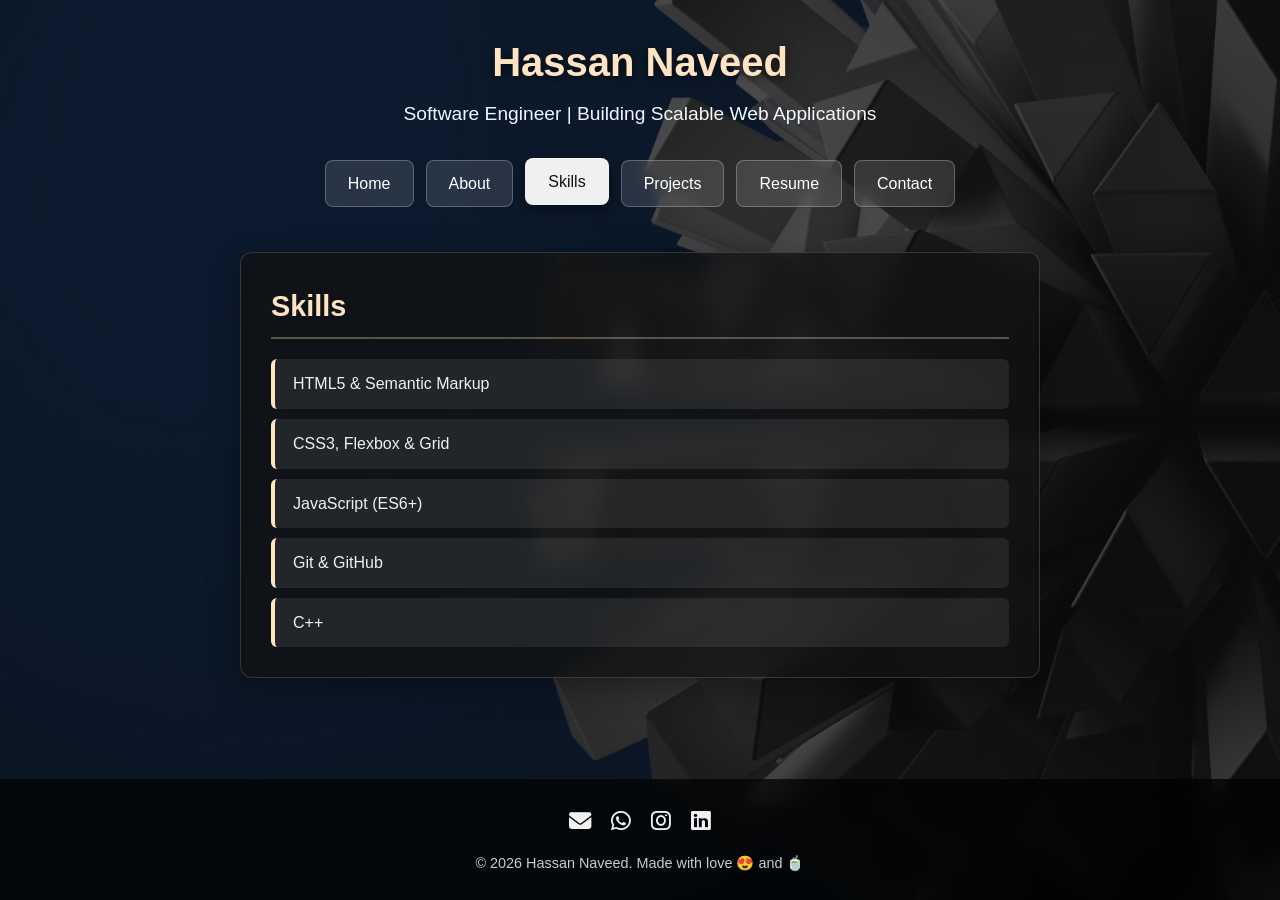
==== Hassan Nveed/skills.html @ a5668bdd "Add files via upload" ====
<!DOCTYPE html>
<html lang="en">
  <head>
    <meta charset="UTF-8">
    <meta name="viewport" content="width=device-width, initial-scale=1.0">
    <title>Skills - Hassan Naveed</title>
    <link rel="stylesheet" href="style.css">
    <link rel="stylesheet" href="https://cdnjs.cloudflare.com/ajax/libs/font-awesome/6.5.1/css/all.min.css">
    <video autoplay muted loop playsinline id="bg-video">
  <source src="video1.mp4" type="video/mp4">
  Your browser does not support HTML5 video.
</video>

<!-- Dark Overlay (Ensures text stays readable) -->
<div class="video-overlay"></div>
  </head>
  <body>

    <header>
      <h1>Hassan Naveed</h1>
      <p class="subtitle">Software Engineer | Building Scalable Web Applications</p>

      <nav aria-label="Main navigation">
        <a href="index.html">Home</a>
        <a href="about.html">About</a>
        <a href="skills.html" class="active">Skills</a>
        <a href="projects.html">Projects</a>
        <a href="resume.html">Resume</a>
        <a href="contact.html">Contact</a>
      </nav>
    </header>

    <main>
      <section id="skills">
        <h2>Skills</h2>
        <ul class="skills-list">
          <li>HTML5 & Semantic Markup</li>
          <li>CSS3, Flexbox & Grid</li>
          <li>JavaScript (ES6+)</li>
          <li>Git & GitHub</li>
          <li>C++</li>
        </ul>
      </section>
    </main>

    <footer>
  <div class="footer-socials">
    <a href="mailto:itzhassan1439@gmail.com" title="Email"><i class="fa-solid fa-envelope"></i></a>
    <a href="https://wa.me/923231046402" target="_blank" title="WhatsApp"><i class="fa-brands fa-whatsapp"></i></a>
    <a href="https://www.instagram.com/ichbin.hsn" target="_blank" title="Instagram"><i class="fa-brands fa-instagram"></i></a>
    <a href="https://www.linkedin.com/in/sh-hassan-b41b6a272/" target="_blank" title="LinkedIn"><i class="fa-brands fa-linkedin"></i></a>
  </div>
  <p>&copy; 2026 Hassan Naveed. Made with love 😍 and 🍵</p>
</footer>

  </body>
</html>
---- Hassan Nveed/style.css ----
* {
    box-sizing: border-box;
    margin: 0;
    padding: 0;
}

body {
    font-family: 'Segoe UI', Tahoma, Geneva, Verdana, sans-serif;
    color: #f0f0f0;
    line-height: 1.6;
    min-height: 100vh;
    display: flex;
    flex-direction: column;

    /* Background setup */
    background-image: url('photo1.jpg');
    background-repeat: no-repeat;
    background-size: cover;
    background-position: center center;
    background-attachment: fixed;
    background-color: #121212;
}

/* ==========================================================================
   Header & Typography
   ========================================================================== */
header {
    text-align: center;
    padding: 30px 20px 10px;
}

h1 {
    color: bisque;
    font-size: 2.5rem;
    margin-bottom: 5px;
    text-shadow: 0 2px 8px rgba(0, 0, 0, 0.6);
}

.subtitle {
    color: aliceblue;
    font-size: 1.2rem;
    font-weight: 300;
    margin-bottom: 15px;
}

/* ==========================================================================
   Navigation Bar & Buttons
   ========================================================================== */
nav[aria-label="Main navigation"] {
    display: flex;
    gap: 12px;
    justify-content: center;
    flex-wrap: wrap;
    padding: 15px;
}

nav[aria-label="Main navigation"] a {
    display: inline-block;
    padding: 10px 22px;
    background-color: rgba(255, 255, 255, 0.12);
    color: #ffffff;
    text-decoration: none;
    border-radius: 8px;
    border: 1px solid rgba(255, 255, 255, 0.25);
    font-weight: 500;
    backdrop-filter: blur(8px);
    -webkit-backdrop-filter: blur(8px);
    transition: all 0.3s ease;
}

nav[aria-label="Main navigation"] a:hover,
nav[aria-label="Main navigation"] a:focus,
nav[aria-label="Main navigation"] a.active {
    background-color: #f1f0f0;
    color: #121212;
    transform: translateY(-2px);
    box-shadow: 0 6px 16px rgba(0, 0, 0, 0.4);
}

/* ==========================================================================
   Main Content Layout & Glassmorphism Cards
   ========================================================================== */
main {
    flex: 1;
    max-width: 800px;
    width: 90%;
    margin: 20px auto 40px;
}

section {
    background: rgba(18, 18, 18, 0.75);
    border: 1px solid rgba(255, 255, 255, 0.15);
    backdrop-filter: blur(10px);
    -webkit-backdrop-filter: blur(10px);
    border-radius: 12px;
    padding: 30px;
    box-shadow: 0 8px 32px 0 rgba(0, 0, 0, 0.37);
}

h2 {
    color: bisque;
    border-bottom: 2px solid rgba(255, 228, 196, 0.3);
    padding-bottom: 8px;
    margin-bottom: 20px;
    font-size: 1.8rem;
}

h3 {
    color: #ffffff;
    margin-bottom: 8px;
}

/* Links inside sections */
a {
    color: #64b5f6;
    text-decoration: none;
    transition: color 0.2s ease;
}

a:hover {
    color: #90caf9;
    text-decoration: underline;
}

/* Profile Image */
.profile-img {
    display: block;
    max-width: 100%;
    height: auto;
    border-radius: 12px;
    margin: 0 auto 20px auto;
    border: 2px solid rgba(255, 255, 255, 0.3);
    box-shadow: 0 4px 15px rgba(0, 0, 0, 0.5);
}

/* Skills List Styling */
.skills-list {
    list-style: none;
    display: flex;
    flex-direction: column;
    gap: 10px;
}

.skills-list li {
    background: rgba(255, 255, 255, 0.08);
    padding: 12px 18px;
    border-radius: 6px;
    border-left: 4px solid bisque;
}


.project-card {
    background: rgba(255, 255, 255, 0.05);
    border: 1px solid rgba(255, 255, 255, 0.1);
    padding: 20px;
    border-radius: 8px;
    margin-bottom: 15px;
}

.project-card:last-child {
    margin-bottom: 0;
}
/* Resume Page Styling */
.btn-resume {
  display: inline-flex;
  align-items: center;
  gap: 8px;
  padding: 12px 24px;
  background-color: bisque;
  color: #121212;
  font-weight: 600;
  text-decoration: none;
  border-radius: 8px;
  border: 1px solid rgba(255, 255, 255, 0.4);
  box-shadow: 0 4px 15px rgba(0, 0, 0, 0.3);
  transition: all 0.3s ease;
}

.btn-resume:hover {
  background-color: #ffffff;
  color: #000000;
  transform: translateY(-3px);
  box-shadow: 0 6px 20px rgba(255, 228, 196, 0.4);
  text-decoration: none;
}

.pdf-container {
  width: 100%;
  margin-top: 20px;
  border-radius: 8px;
  overflow: hidden;
  border: 1px solid rgba(255, 255, 255, 0.2);
}

.pdf-container iframe {
  border: none;
}

/* footer {
    text-align: center;
    padding: 20px;
    background: rgba(0, 0, 0, 0.6);
    font-size: 0.9rem;
    color: #cccccc;
} */
 /* Footer Styles */
footer {
  text-align: center;
  padding: 25px 20px;
  background: rgba(0, 0, 0, 0.7);
  backdrop-filter: blur(8px);
  -webkit-backdrop-filter: blur(8px);
  font-size: 0.9rem;
  color: #cccccc;
  margin-top: auto;
}

.footer-socials {
  display: flex;
  justify-content: center;
  gap: 20px;
  margin-bottom: 12px;
}

.footer-socials a {
  color: #f0f0f0;
  font-size: 1.4rem;
  transition: all 0.3s ease;
}

.footer-socials a:hover {
  color: bisque;
  transform: translateY(-3px);
}


/* Typing effect with cursor that disappears immediately when done */
.typing-text {
  display: inline-block;
  overflow: hidden;
  white-space: nowrap;
  border-right: 3px solid bisque; /* The cursor line */
  width: 0;
  animation: 
    typeLetters 2.5s steps(23, end) forwards,
    blinkCursor 0.6s step-end infinite,
    hideCursor 0.1s 2.5s forwards; /* Triggers right at 2.5s when typing completes */
}

/* Expands text width */
@keyframes typeLetters {
  from { width: 0; }
  to { width: 23ch; }
}

/* Blinks cursor while typing */
@keyframes blinkCursor {
  from, to { border-color: transparent; }
  50% { border-color: bisque; }
}

/* Immediately removes cursor when typing finishes */
@keyframes hideCursor {
  to { border-right-color: transparent; }
}

/* About Page Grid & Cards Styling */
.bio {
  text-align: center;
  max-width: 800px;
  margin: 0 auto 30px auto;
  line-height: 1.6;
  font-size: 1.05rem;
}

.about-grid {
  display: grid;
  grid-template-columns: repeat(auto-fit, minmax(280px, 1fr));
  gap: 20px;
  margin-top: 25px;
}

.about-card {
  background: rgba(255, 255, 255, 0.05);
  border: 1px solid rgba(255, 255, 255, 0.15);
  backdrop-filter: blur(10px);
  padding: 20px 25px;
  border-radius: 12px;
  box-shadow: 0 4px 15px rgba(0, 0, 0, 0.3);
  transition: transform 0.3s ease;
}

.about-card:hover {
  transform: translateY(-5px);
  border-color: bisque;
}

.about-card h3 {
  color: bisque;
  font-size: 1.2rem;
  margin-bottom: 15px;
  display: flex;
  align-items: center;
  gap: 10px;
}

.about-card ul {
  list-style: none;
  padding: 0;
  margin: 0;
}

.about-card li {
  margin-bottom: 12px;
  font-size: 0.95rem;
  line-height: 1.5;
  color: #dddddd;
}

/* Fixed Fullscreen Background Video */
#bg-video {
  position: fixed;
  top: 50%;
  left: 50%;
  min-width: 100%;
  min-height: 100%;
  width: auto;
  height: auto;
  z-index: -2; /* Keeps video behind everything */
  transform: translate(-50%, -50%);
  object-fit: cover;
}

/* Semi-transparent Dark Overlay */
.video-overlay {
  position: fixed;
  top: 0;
  left: 0;
  width: 100%;
  height: 100%;
  background: rgba(18, 18, 18, 0.65); /* Adjust opacity (0.65) to make text readable */
  z-index: -1; /* Sits between video and your text */
}

/* to change my headings under ny name in index file  */

/* Subtitle container setup - ensures center alignment */
.subtitle {
  color: aliceblue;
  font-size: 1.2rem;
  font-weight: 300;
  margin-bottom: 15px;
  display: flex;
  justify-content: center;
  align-items: center;
  text-align: center;
  min-height: 1.8rem;
}

.typewriter-wrapper {
  position: relative;
  display: inline-block;
  /* text-align: center; */
}

/* Base style for each cycling word */
.typed-word {
  display: inline-block;
  overflow: hidden;
  white-space: nowrap;
  border-right: 3px solid bisque; /* Cursor */
  width: 0;
  position: absolute;
  top: 0;
  left: 50%;
  transform: translateX(-50%); /* Centers each word dynamically regardless of length */
  animation-duration: 13s;
  animation-timing-function: steps(30, end);
  animation-iteration-count: infinite;
}

/* Keep the first word in flow to reserve the container's height/spacing */
.typed-word.word-1 {
  position: relative; 
  left: 0;
  transform: none;
  animation-name: typeAndDelete1;
}

.typed-word.word-2 {
  animation-name: typeAndDelete2;
}

.typed-word.word-3 {
  animation-name: typeAndDelete3;
}

/* --- Word 1: Software Engineer (18 chars) - Slower, natural typing speed --- */
@keyframes typeAndDelete1 {
  0%, 2% { width: 0; opacity: 1; }
  25% { width: 18ch; opacity: 1; } /* Types out smoothly */
  31% { width: 18ch; opacity: 1; } /* Pauses to read */
  33% { width: 0; opacity: 1; }    /* Deletes backward */
  34%, 100% { width: 0; opacity: 0; }
}

/* --- Word 2: Full Stack Web Developer (24 chars) - Adjusted timing so it's not rushed --- */
@keyframes typeAndDelete2 {
  0%, 34% { width: 0; opacity: 0; }
  35% { opacity: 1; }
  60% { width: 24ch; opacity: 1; } /* Types out at a steady pace */
  66% { width: 18ch; opacity: 1; } /* Pauses */
  68% { width: 0; opacity: 1; }    /* Deletes backward */
  69%, 100% { width: 0; opacity: 0; }
}

/* --- Word 3: Entrepreneur (12 chars) --- */
@keyframes typeAndDelete3 {
  0%, 69% { width: 0; opacity: 0; }
  70% { opacity: 1; }
  90% { width: 12ch; opacity: 1; } /* Types out */
  96% { width: 12ch; opacity: 1; } /* Pauses */
  99% { width: 0; opacity: 1; }    /* Deletes backward */
  100% { width: 0; opacity: 0; }
}

/* live the hi emoji  */
/* Container to keep text and emoji locked together cleanly */
.typing-container {
  display: inline-flex;
  align-items: center;
  gap: 1px; /* Controlled spacing between text and emoji */
}

.typing-text {
  display: inline-block;
  overflow: hidden;
  white-space: nowrap;
  border-right: 3px solid bisque;
  width: 0;
  animation: 
    typeLetters 2.5s steps(23, end) forwards,
    blinkCursor 0.6s step-end infinite,
    hideCursor 0.1s 2.5s forwards;
}

/* Keeps emoji hidden until typing finishes at 2.5s, then fades in and starts waving */
.waving-hand {
  display: inline-block;
  opacity: 0;
  animation: 
    showEmoji 0.1s 2.5s forwards, 
    waveHand 1.5s 2.5s ease-in-out infinite;
  transform-origin: 70% 70%;
  margin-left: -4px;
}

@keyframes showEmoji {
  to { opacity: 1; }
}

@keyframes typeLetters {
  from { width: 0; }
  to { width: 23ch; }
}

@keyframes blinkCursor {
  from, to { border-color: transparent; }
  50% { border-color: bisque; }
}

@keyframes hideCursor {
  to { border-right-color: transparent; }
}

@keyframes waveHand {
  0% { transform: rotate(0deg); }
  20% { transform: rotate(14deg); }
  40% { transform: rotate(-8deg); }
  60% { transform: rotate(14deg); }
  80% { transform: rotate(-4deg); }
  100% { transform: rotate(0deg); }
}
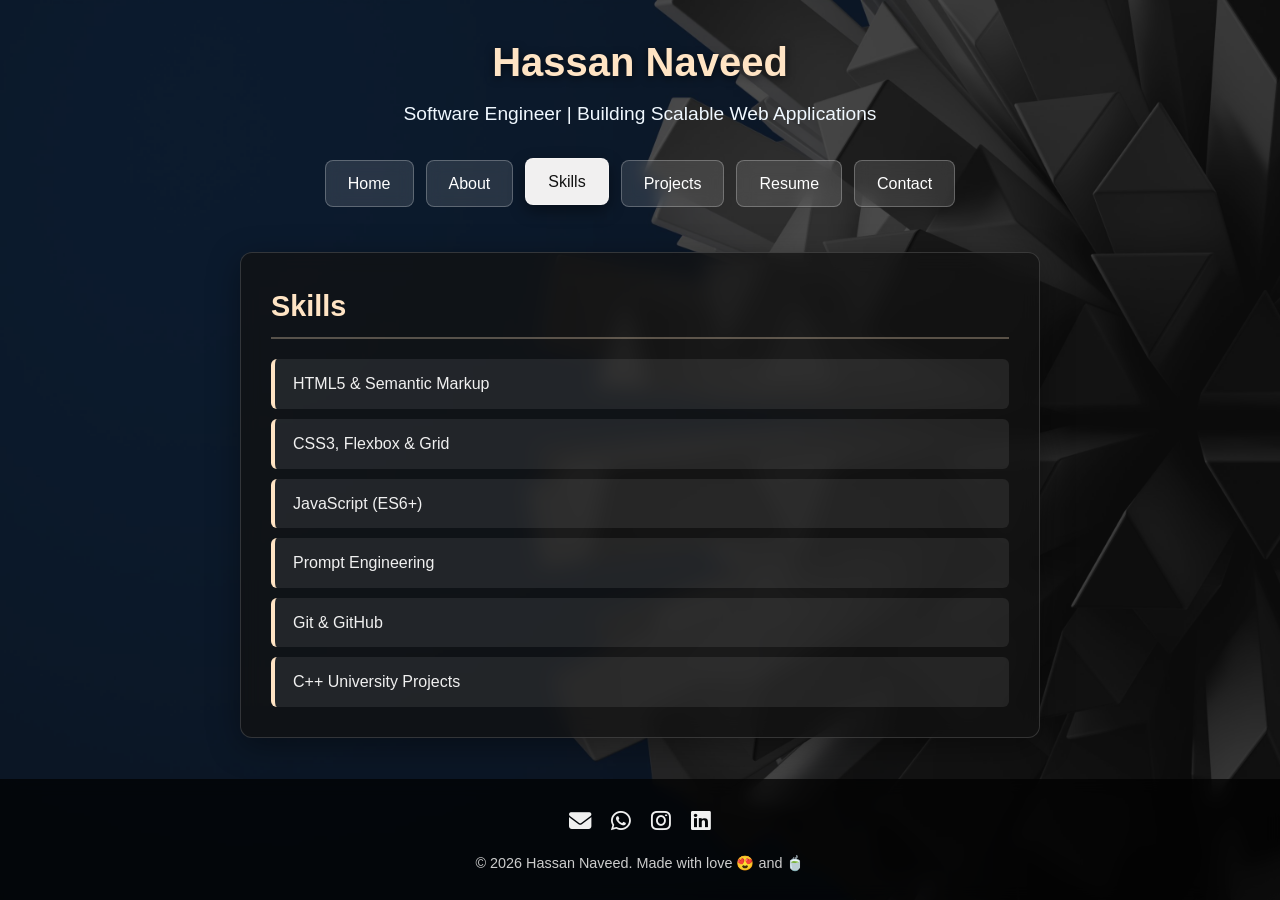
==== commit 245ba5ed: "Update skills.html" ====
--- a/Hassan Nveed/skills.html
+++ b/Hassan Nveed/skills.html
@@ -34,11 +34,12 @@
       <section id="skills">
         <h2>Skills</h2>
         <ul class="skills-list">
-          <li>HTML5 & Semantic Markup</li>
+         <li>HTML5 & Semantic Markup</li>
           <li>CSS3, Flexbox & Grid</li>
           <li>JavaScript (ES6+)</li>
+          <li>Prompt Engineering </li>
           <li>Git & GitHub</li>
-          <li>C++</li>
+          <li>C++ University Projects</li>
         </ul>
       </section>
     </main>
@@ -54,4 +55,4 @@
 </footer>
 
   </body>
-</html>+</html>
